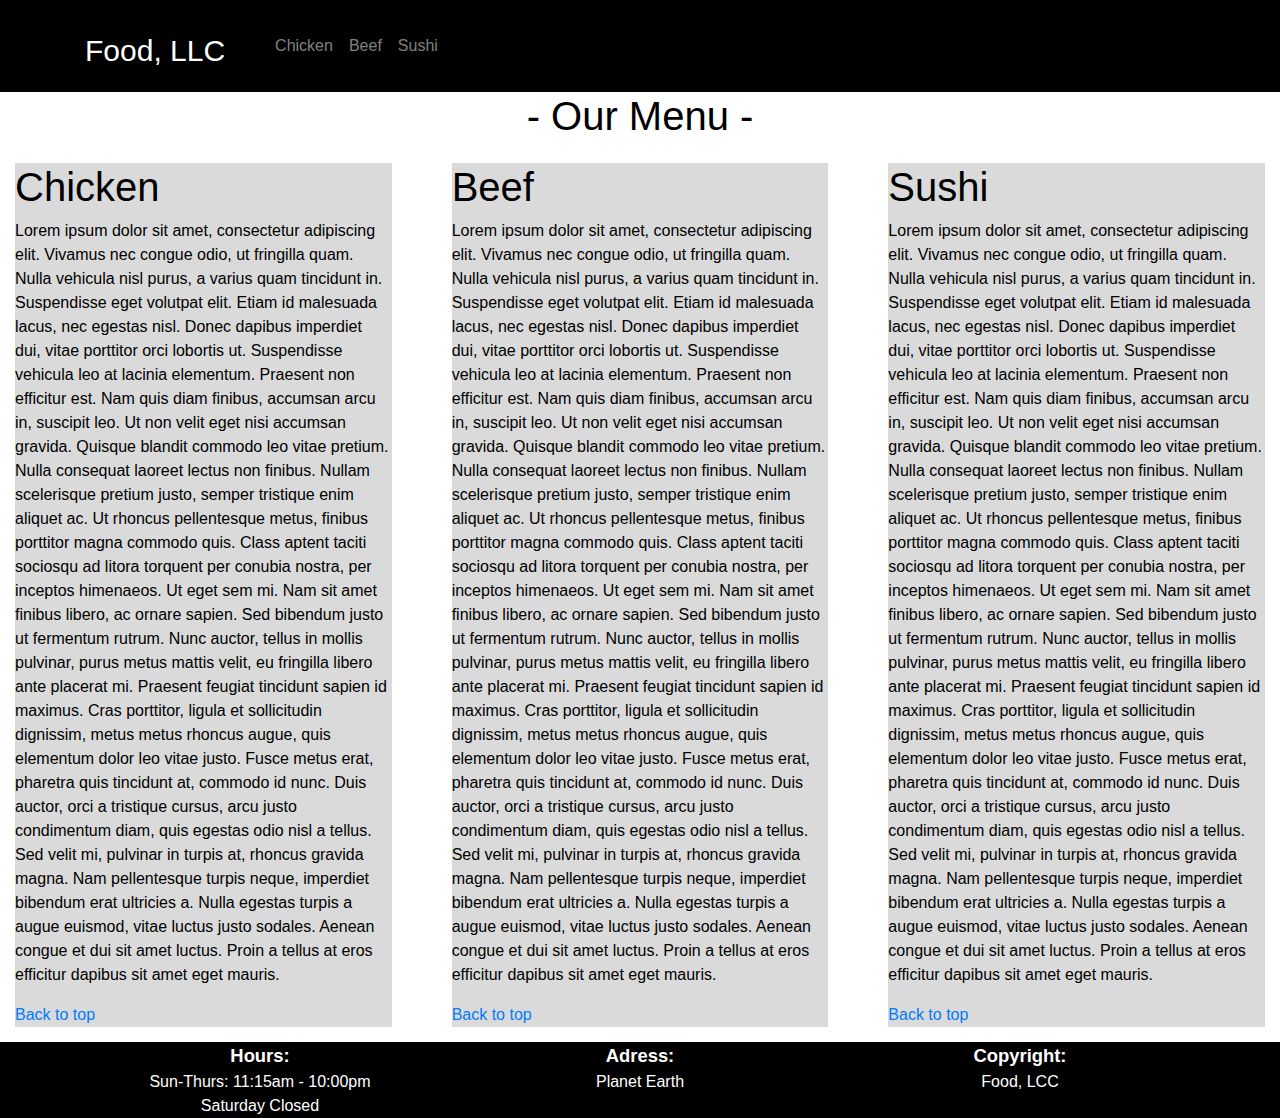
==== index.html @ 681fbeaa "Update and rename LCCindex.html to index.html" ====
<!doctype html>
<html lang="en">

<head>
    <!-- Required meta tags -->
    <meta charset="utf-8">
    <meta name="viewport" content="width=device-width, initial-scale=1, shrink-to-fit=no">

    <!-- Bootstrap CSS -->
    <link rel="stylesheet" href="https://stackpath.bootstrapcdn.com/bootstrap/4.5.2/css/bootstrap.min.css" integrity="sha384-JcKb8q3iqJ61gNV9KGb8thSsNjpSL0n8PARn9HuZOnIxN0hoP+VmmDGMN5t9UJ0Z" crossorigin="anonymous">

    <!-- CSS Propio -->
    <link rel="stylesheet" href="css/styles.css">

    <title>Food, LCC</title>
</head>

<body>

    <!--Header-->
    <header>
        <nav id="header-nav" class="navbar navbar-default">
            <div class="container">
                <div class="navbar-header">
                    <a href="LCCindex.html" class="pull-left d-none d-sm-block">
                    </a>
                    <div class="navbar-brand">
                        <a href="index.html">
                            <h1>Food, LLC</h1>
                        </a>
                    </div>

                    <nav class="navbar navbar-expand-lg navbar-dark" style="background-color:black; float: right; margin: 10px;">
                        <button class="navbar-toggler" type="button" data-toggle="collapse" data-target="#navbarNav" aria-controls="navbarNav" aria-expanded="false" aria-label="Toggle navigation">
                          <span class="navbar-toggler-icon"></span>
                        </button>
                        <div class="collapse navbar-collapse" id="navbarNav">
                            <ul class="navbar-nav">
                                <li class="nav-item">
                                    <a class="nav-link" style="color: grey;" href="#chicken">Chicken</a>
                                </li>
                                <li class="nav-item">
                                    <a class="nav-link" style="color: grey;" href="#beef">Beef</a>
                                </li>
                                <li class="nav-item">
                                    <a class="nav-link" style="color: grey;" href="#sushi">Sushi</a>
                                </li>
                            </ul>
                        </div>
                    </nav>

                </div>
            </div>
        </nav>
    </header>
    <!--end of Header-->

    <!--Main Content-->
    <h1 class="text-center" id="title"> - Our Menu - </h1>

    <div class="row">
        <div class="margin col-lg-4 col-md-6 col-xs-12">
            <div class="box ">
                <h1 class="title" id="chicken">Chicken</h1>
                <p class="text">Lorem ipsum dolor sit amet, consectetur adipiscing elit. Vivamus nec congue odio, ut fringilla quam. Nulla vehicula nisl purus, a varius quam tincidunt in. Suspendisse eget volutpat elit. Etiam id malesuada lacus, nec egestas nisl. Donec
                    dapibus imperdiet dui, vitae porttitor orci lobortis ut. Suspendisse vehicula leo at lacinia elementum. Praesent non efficitur est. Nam quis diam finibus, accumsan arcu in, suscipit leo. Ut non velit eget nisi accumsan gravida. Quisque
                    blandit commodo leo vitae pretium. Nulla consequat laoreet lectus non finibus. Nullam scelerisque pretium justo, semper tristique enim aliquet ac. Ut rhoncus pellentesque metus, finibus porttitor magna commodo quis. Class aptent taciti
                    sociosqu ad litora torquent per conubia nostra, per inceptos himenaeos. Ut eget sem mi. Nam sit amet finibus libero, ac ornare sapien. Sed bibendum justo ut fermentum rutrum. Nunc auctor, tellus in mollis pulvinar, purus metus mattis
                    velit, eu fringilla libero ante placerat mi. Praesent feugiat tincidunt sapien id maximus. Cras porttitor, ligula et sollicitudin dignissim, metus metus rhoncus augue, quis elementum dolor leo vitae justo. Fusce metus erat, pharetra
                    quis tincidunt at, commodo id nunc. Duis auctor, orci a tristique cursus, arcu justo condimentum diam, quis egestas odio nisl a tellus. Sed velit mi, pulvinar in turpis at, rhoncus gravida magna. Nam pellentesque turpis neque, imperdiet
                    bibendum erat ultricies a. Nulla egestas turpis a augue euismod, vitae luctus justo sodales. Aenean congue et dui sit amet luctus. Proin a tellus at eros efficitur dapibus sit amet eget mauris.</p>
                <a href="#title">Back to top</a>
            </div>
        </div>

        <div class="margin col-lg-4 col-md-6 col-xs-12">
            <div class="box ">
                <h1 class="title" id="beef">Beef</h1>
                <p class="text">Lorem ipsum dolor sit amet, consectetur adipiscing elit. Vivamus nec congue odio, ut fringilla quam. Nulla vehicula nisl purus, a varius quam tincidunt in. Suspendisse eget volutpat elit. Etiam id malesuada lacus, nec egestas nisl. Donec
                    dapibus imperdiet dui, vitae porttitor orci lobortis ut. Suspendisse vehicula leo at lacinia elementum. Praesent non efficitur est. Nam quis diam finibus, accumsan arcu in, suscipit leo. Ut non velit eget nisi accumsan gravida. Quisque
                    blandit commodo leo vitae pretium. Nulla consequat laoreet lectus non finibus. Nullam scelerisque pretium justo, semper tristique enim aliquet ac. Ut rhoncus pellentesque metus, finibus porttitor magna commodo quis. Class aptent taciti
                    sociosqu ad litora torquent per conubia nostra, per inceptos himenaeos. Ut eget sem mi. Nam sit amet finibus libero, ac ornare sapien. Sed bibendum justo ut fermentum rutrum. Nunc auctor, tellus in mollis pulvinar, purus metus mattis
                    velit, eu fringilla libero ante placerat mi. Praesent feugiat tincidunt sapien id maximus. Cras porttitor, ligula et sollicitudin dignissim, metus metus rhoncus augue, quis elementum dolor leo vitae justo. Fusce metus erat, pharetra
                    quis tincidunt at, commodo id nunc. Duis auctor, orci a tristique cursus, arcu justo condimentum diam, quis egestas odio nisl a tellus. Sed velit mi, pulvinar in turpis at, rhoncus gravida magna. Nam pellentesque turpis neque, imperdiet
                    bibendum erat ultricies a. Nulla egestas turpis a augue euismod, vitae luctus justo sodales. Aenean congue et dui sit amet luctus. Proin a tellus at eros efficitur dapibus sit amet eget mauris.</p>
                <a href="#title">Back to top</a>
            </div>
        </div>

        <div id="main-content" class="container margin col-lg-4 col-md-12 col-xs-12">
            <div class="box ">
                <h1 class="title" id="sushi">Sushi</h1>
                <p class="text">Lorem ipsum dolor sit amet, consectetur adipiscing elit. Vivamus nec congue odio, ut fringilla quam. Nulla vehicula nisl purus, a varius quam tincidunt in. Suspendisse eget volutpat elit. Etiam id malesuada lacus, nec egestas nisl. Donec
                    dapibus imperdiet dui, vitae porttitor orci lobortis ut. Suspendisse vehicula leo at lacinia elementum. Praesent non efficitur est. Nam quis diam finibus, accumsan arcu in, suscipit leo. Ut non velit eget nisi accumsan gravida. Quisque
                    blandit commodo leo vitae pretium. Nulla consequat laoreet lectus non finibus. Nullam scelerisque pretium justo, semper tristique enim aliquet ac. Ut rhoncus pellentesque metus, finibus porttitor magna commodo quis. Class aptent taciti
                    sociosqu ad litora torquent per conubia nostra, per inceptos himenaeos. Ut eget sem mi. Nam sit amet finibus libero, ac ornare sapien. Sed bibendum justo ut fermentum rutrum. Nunc auctor, tellus in mollis pulvinar, purus metus mattis
                    velit, eu fringilla libero ante placerat mi. Praesent feugiat tincidunt sapien id maximus. Cras porttitor, ligula et sollicitudin dignissim, metus metus rhoncus augue, quis elementum dolor leo vitae justo. Fusce metus erat, pharetra
                    quis tincidunt at, commodo id nunc. Duis auctor, orci a tristique cursus, arcu justo condimentum diam, quis egestas odio nisl a tellus. Sed velit mi, pulvinar in turpis at, rhoncus gravida magna. Nam pellentesque turpis neque, imperdiet
                    bibendum erat ultricies a. Nulla egestas turpis a augue euismod, vitae luctus justo sodales. Aenean congue et dui sit amet luctus. Proin a tellus at eros efficitur dapibus sit amet eget mauris.</p>
                <a href="#title">Back to top</a>
            </div>
        </div>
    </div>
    <!--end of Main Content-->

    <!--Footer-->
    <footer class="panel-footer">
        <div class="container">
            <div class="row">
                <section id="hours" class="col-sm">
                    <span>Hours:</span><br> Sun-Thurs: 11:15am - 10:00pm<br> Saturday Closed
                    <hr class="d-block d-sm-none">
                </section>
                <section id="adress" class="col-sm">
                    <span>Adress:</span><br> Planet Earth
                    <hr class="d-block d-sm-none">
                </section>
                <section id="copyright" class="col-sm">
                    <span>Copyright:</span><br> Food, LCC
                    <hr class="d-block d-sm-none">
                </section>
            </div>
        </div>
    </footer>
    <!--end of Footer-->


    <!-- Optional JavaScript -->
    <script src="js/jquery.js"></script>

    <!-- jQuery first, then Popper.js, then Bootstrap JS -->
    <script src="https://code.jquery.com/jquery-3.5.1.slim.min.js" integrity="sha384-DfXdz2htPH0lsSSs5nCTpuj/zy4C+OGpamoFVy38MVBnE+IbbVYUew+OrCXaRkfj" crossorigin="anonymous"></script>
    <script src="https://cdn.jsdelivr.net/npm/popper.js@1.16.1/dist/umd/popper.min.js" integrity="sha384-9/reFTGAW83EW2RDu2S0VKaIzap3H66lZH81PoYlFhbGU+6BZp6G7niu735Sk7lN" crossorigin="anonymous"></script>
    <script src="https://stackpath.bootstrapcdn.com/bootstrap/4.5.2/js/bootstrap.min.js" integrity="sha384-B4gt1jrGC7Jh4AgTPSdUtOBvfO8shuf57BaghqFfPlYxofvL8/KUEfYiJOMMV+rV" crossorigin="anonymous"></script>

    <!-- JavaScript Propio -->
    <script src="js/script.js"></script>

</body>

</html>
---- css/styles.css ----
body {
    font-size: 16px;
    color: black;
    background-color: white;
    box-sizing: border-box;
}

#header-nav {
    color: white;
    background-color: black;
    border-radius: 0;
    border: 0;
}

#logo-img {
    width: 150px;
    height: 150px;
    margin: 10px 15px 10px 0;
    position: absolute;
}

.navbar-brand {
    padding-top: 25px;
}

.navbar-brand h1 {
    /*Restaurant name*/
    font-family: Verdana, Geneva, Tahoma, sans-serif;
    color: white;
    font-size: 1.5em;
    text-shadow: 1px 1px 1px rgb(0, 0, 0);
}

.navbar-brand a:hover,
.navbar-brand a:focus {
    text-decoration: none;
}

.nav-item {
    text-align: center;
}

.content {
    background-color: rgb(156, 156, 156);
    padding: 50px;
    margin: 50px;
}

.box {
    background-color: rgb(218, 218, 218);
    margin: 5px;
}

.margin {
    border: solid white 10px;
}

.img {
    margin: 0px;
    margin-top: 30px;
    max-width: 100%;
    height: auto;
}

.small-text {
    background-color: black;
    color: white;
    text-align: center;
    position: relative;
}

.resume a:hover,
.resume a:focus {
    text-decoration: none;
}

footer {
    color: white;
    background-color: black;
    text-align: center;
}

#hours>span,
#adress>span,
#copyright>span {
    font-weight: bolder;
    font-size: 1.15em;
}
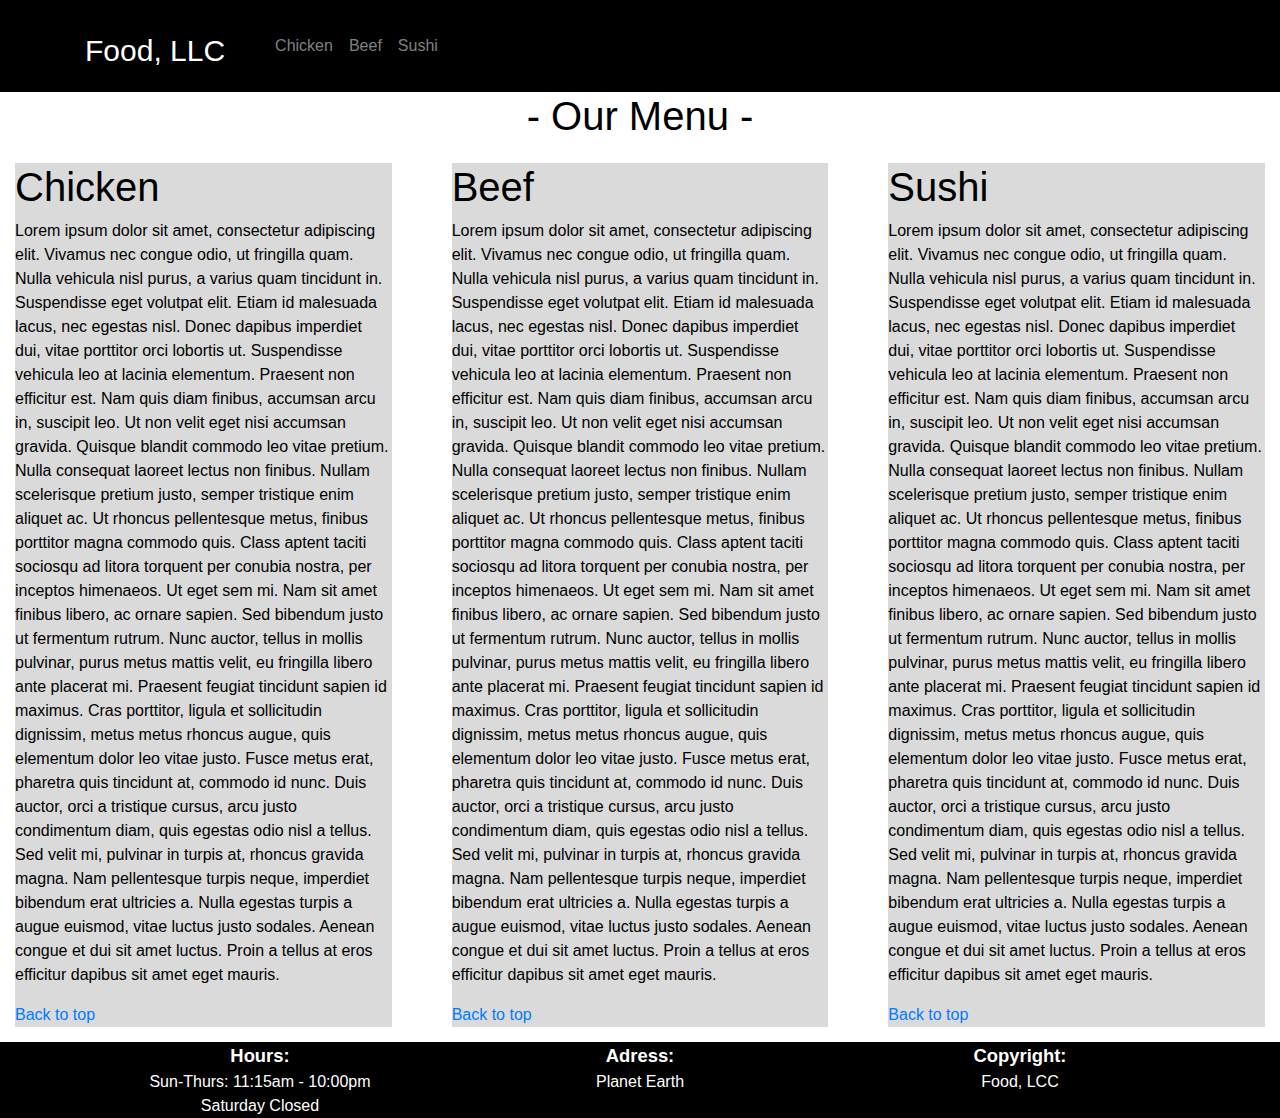
==== commit 1c081f62: "Update index.html" ====
--- a/index.html
+++ b/index.html
@@ -22,7 +22,7 @@
         <nav id="header-nav" class="navbar navbar-default">
             <div class="container">
                 <div class="navbar-header">
-                    <a href="LCCindex.html" class="pull-left d-none d-sm-block">
+                    <a href="index.html" class="pull-left d-none d-sm-block">
                     </a>
                     <div class="navbar-brand">
                         <a href="index.html">
@@ -87,7 +87,7 @@
             </div>
         </div>
 
-        <div id="main-content" class="container margin col-lg-4 col-md-12 col-xs-12">
+        <div class=" margin col-lg-4 col-md-12 col-xs-12">
             <div class="box ">
                 <h1 class="title" id="sushi">Sushi</h1>
                 <p class="text">Lorem ipsum dolor sit amet, consectetur adipiscing elit. Vivamus nec congue odio, ut fringilla quam. Nulla vehicula nisl purus, a varius quam tincidunt in. Suspendisse eget volutpat elit. Etiam id malesuada lacus, nec egestas nisl. Donec
